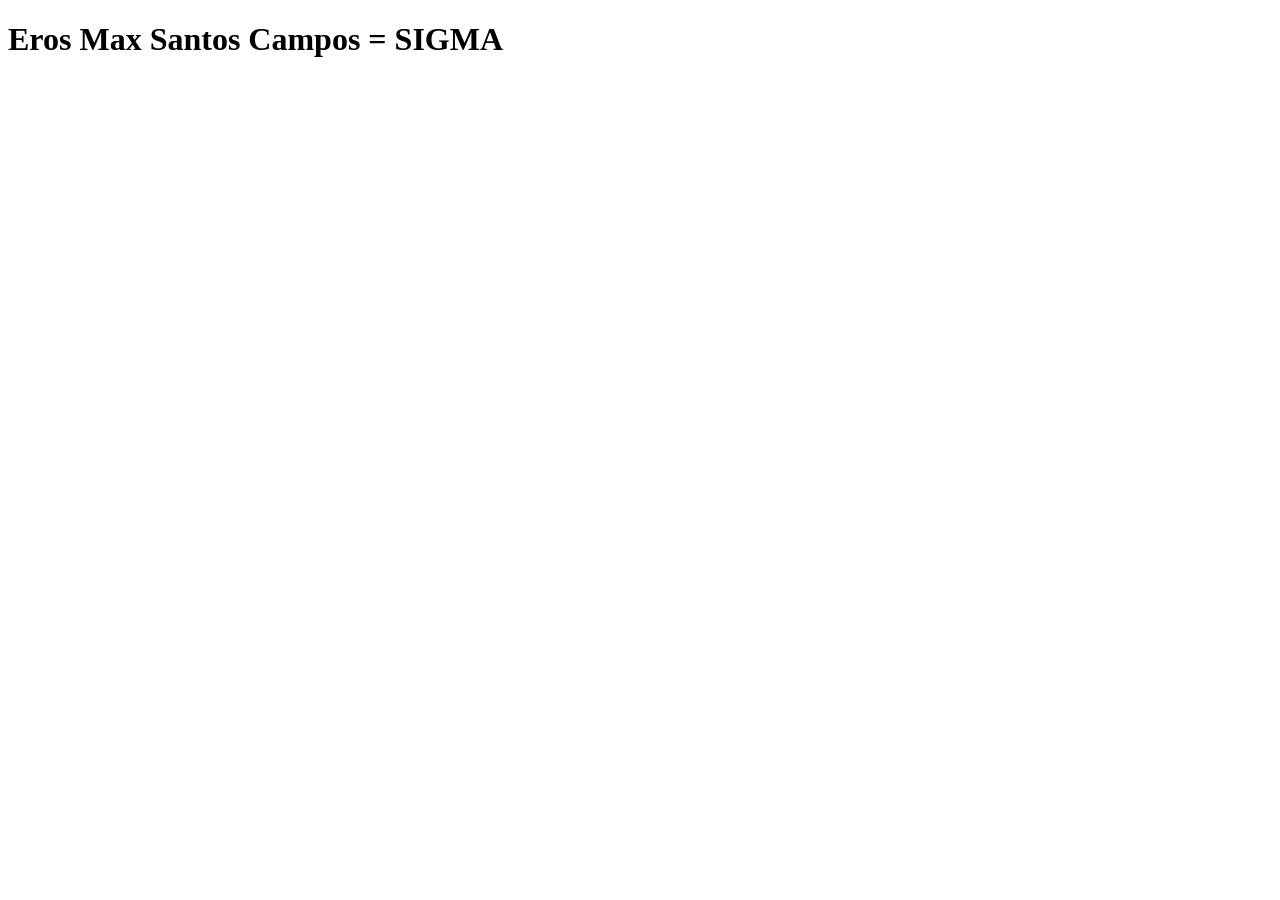
==== frontend/index.html @ 96e711ab "Adição do Frontend" ====
<!DOCTYPE html>
<html lang="en">
<head>
    <meta charset="UTF-8">
    <meta name="viewport" content="width=device-width, initial-scale=1.0">
    <link rel="stylesheet" href="./style.css">
    <title>Filmes Legais e Divertidos</title>
</head>
<body>
    <h1>Eros Max Santos Campos = SIGMA</h1>

    <section class="movies"></section>

    <script src="./main.js"></script>
</body>
</html>
---- frontend/style.css ----
.movies {
    display: flex;
    flex-wrap: wrap;
    gap: 20px;
}

div {
    border: 1px solid black;
    width: 300px;
    height: 200px;
    padding: 20px;
}
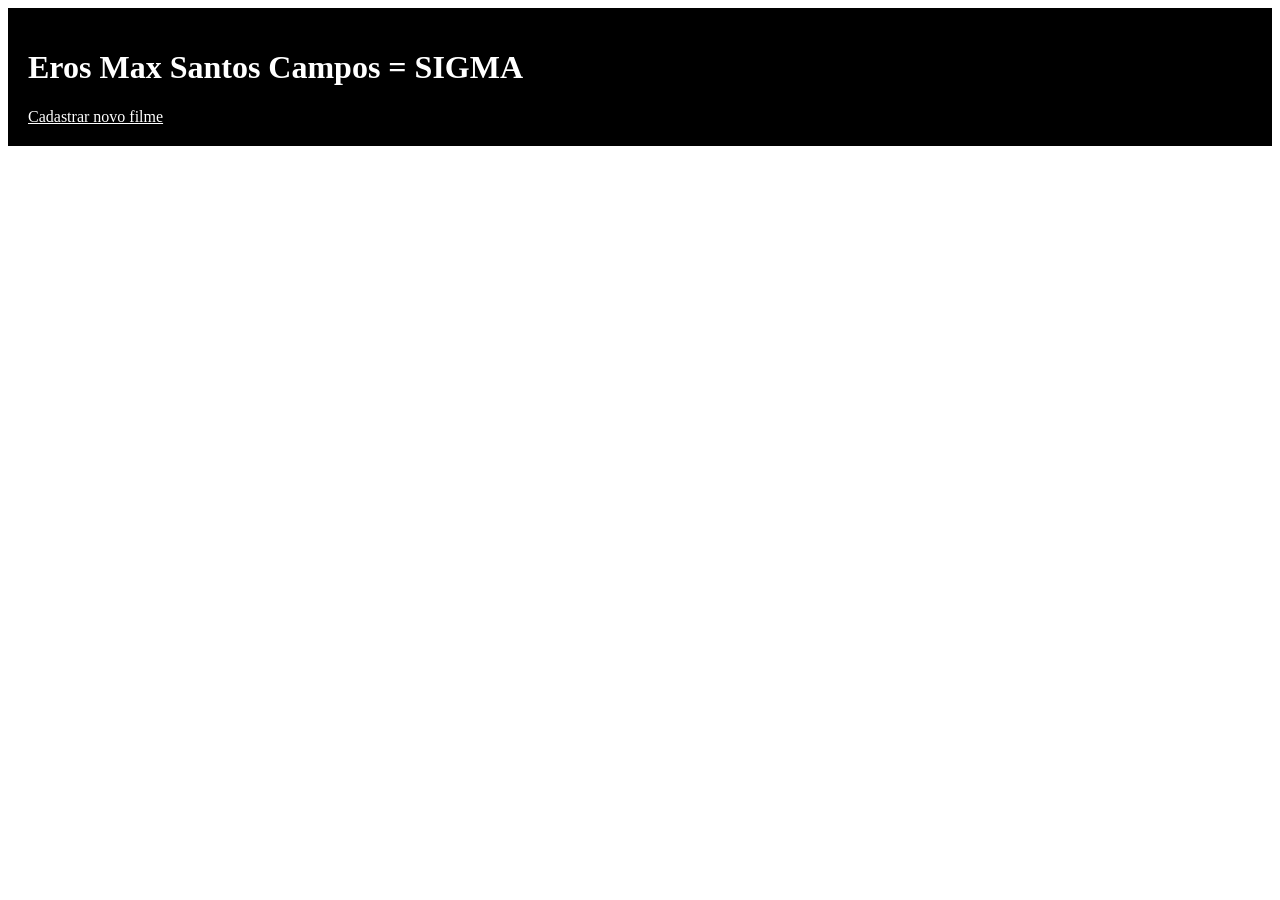
==== commit 4ac1bd41: "Rota AddMovies adicionada ao frontend" ====
--- a/frontend/index.html
+++ b/frontend/index.html
@@ -7,7 +7,14 @@
     <title>Filmes Legais e Divertidos</title>
 </head>
 <body>
-    <h1>Eros Max Santos Campos = SIGMA</h1>
+
+    <header>
+        <h1>Eros Max Santos Campos = SIGMA</h1>
+
+        <nav>
+            <a href="./add/add.html">Cadastrar novo filme</a>
+        </nav>
+    </header>
 
     <section class="movies"></section>
 
--- a/frontend/style.css
+++ b/frontend/style.css
@@ -9,4 +9,15 @@
     width: 300px;
     height: 200px;
     padding: 20px;
+}
+
+header {
+    background: black;
+    color: white;
+    margin-bottom: 20px;
+    padding: 20px;
+
+    a {
+        color: white;
+    }
 }
